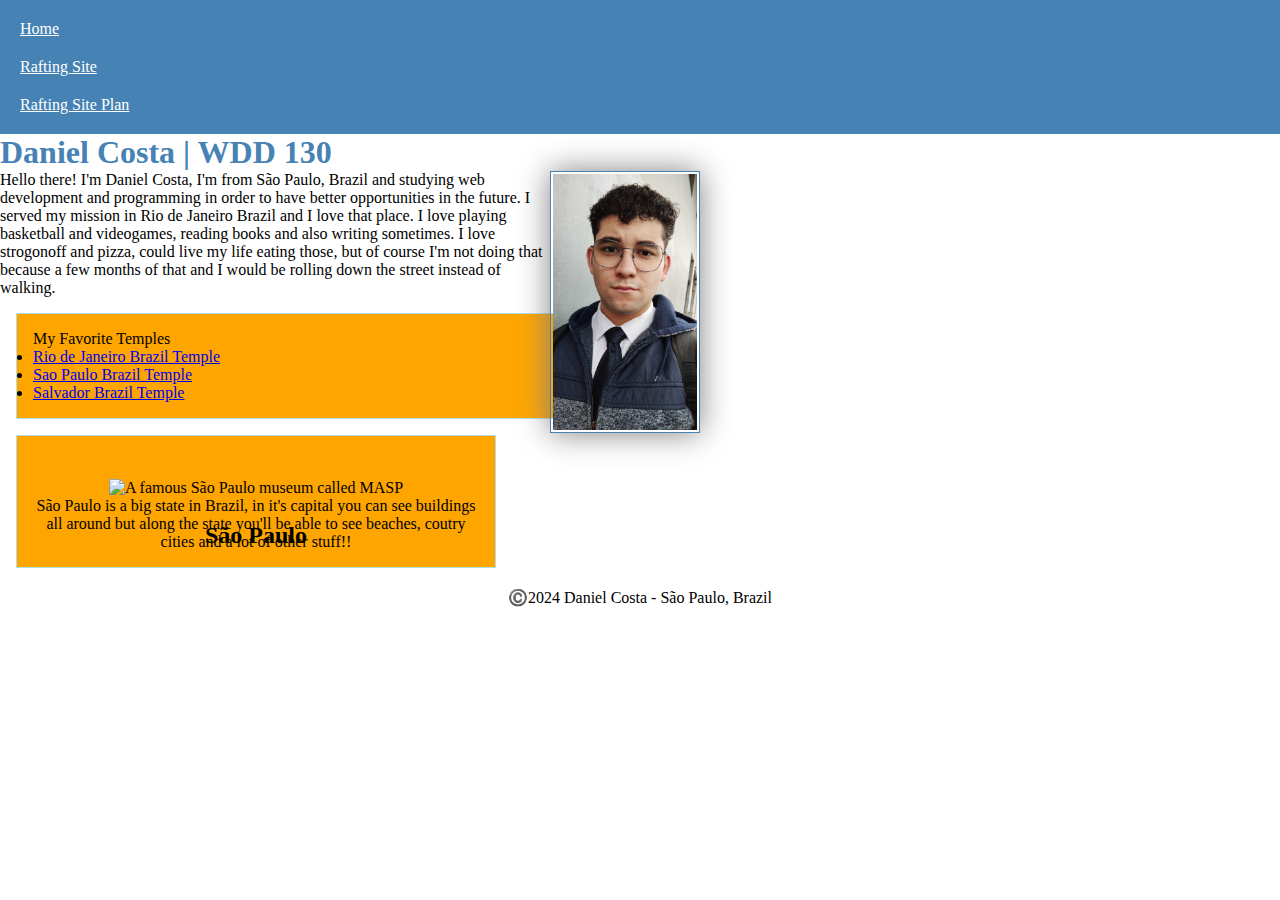
==== index.html @ 19a76fd3 "first commit" ====
<!DOCTYPE html>
<html lang="en-US">
    <head>
        <link rel="stylesheet" href="styles/styles.css"></link>
        <meta charset="utf-8">
        <meta name="viewport" content="width=device-width,initial-scale=1.0">
        <title>Daniel Costa | WDD 130</title>
        <meta name="description" content="Daniel's WDD 130 course home page, used to store information and introduce myself to other students.">
        <meta name="author" content="Daniel Costa">
       
    </head>
    <body>
        <header>
            <nav>
                <a href="#">Home</a>
                <a href="wwr/">Rafting Site</a>
                <a href="wwr/site-plan-rafting.html">Rafting Site Plan</a>
            </nav>
        </header>
        <main>
            <h1>Daniel Costa | WDD 130</h1>
            <img src="images/profile.jpg" alt="Hey, I'm Daniel Costa. Be my guest." width="200">
            <p>Hello there! I'm Daniel Costa, I'm from São Paulo, Brazil and studying web development and programming in order to have better opportunities in the future. 
                I served my mission in Rio de Janeiro Brazil and I love that place. I love playing basketball and videogames, reading books and also writing sometimes. 
                I love strogonoff and pizza, could live my life eating those, but of course I'm not doing that because a few months of that and I would be rolling down the street instead of walking.</p>
            <ul class="box"> My Favorite Temples
                <li><a href="https://www.churchofjesuschrist.org/temples/details/rio-de-janeiro-brazil-temple?lang=eng" target="_blank">Rio de Janeiro Brazil Temple</a></li>
                <li><a href="https://www.churchofjesuschrist.org/temples/details/sao-paulo-brazil-temple?lang=eng" target="_blank">Sao Paulo Brazil Temple</a></li>
                <li><a href="https://www.churchofjesuschrist.org/temples/details/salvador-brazil-temple?lang=eng" target="_blank">Salvador Brazil Temple</a></li>
            </ul>
        </main>
        <aside class="box">
            <h2>São Paulo</h2>
            <img src="https://www.cnnbrasil.com.br/viagemegastronomia/wp-content/uploads/sites/5/2022/02/masp-sp.jpeg" alt="A famous São Paulo museum called MASP">
            <p>São Paulo is a big state in Brazil, in it's capital you can see buildings all around but along the state you'll be able to see beaches, coutry cities and a lot of other stuff!!</p>
        </aside>
        <footer>
            <p>©️2024 Daniel Costa - São Paulo, Brazil</p>
        </footer>
    </body>
<!--Last modified on 07/01/2024-->
</html>
---- styles/styles.css ----
/* Element Selectors */
* {
    margin: 0;
    padding: 0;
    box-sizing: border-box;
}

nav {
    background-color: steelblue;
    padding: 10px;
}

nav a {
    color: white;
    display: block;
    padding: 10px;
}

h1 {
    color: steelblue;
}

main img {
    width: 150px;
    height: auto;
    border: 1px solid steelblue;
    padding: 2px;
    box-shadow: 0 0 30px gray;
    float: right;
}
p {padding: 0;}

main {
    max-width: 700px;
}

aside {
    width: 30rem;
    margin: 1rem;
    border: 1px solid blueviolet;
    padding: 1rem;
    background-color: antiquewhite;
    color: blueviolet;
    text-align: center;
}

aside img {
    width: 200px;
    height: auto;
}

aside h2 {
    position: relative;
    top: 70px;

}

footer {
    margin-top: 20px;
    border-top: 2px;
    text-align: center;
}

/* Class Selectors */
.box {
    margin: 1rem;
    border: 1px solid powderblue;
    padding: 1rem;
    background-color: orange;
    color: #000;
}
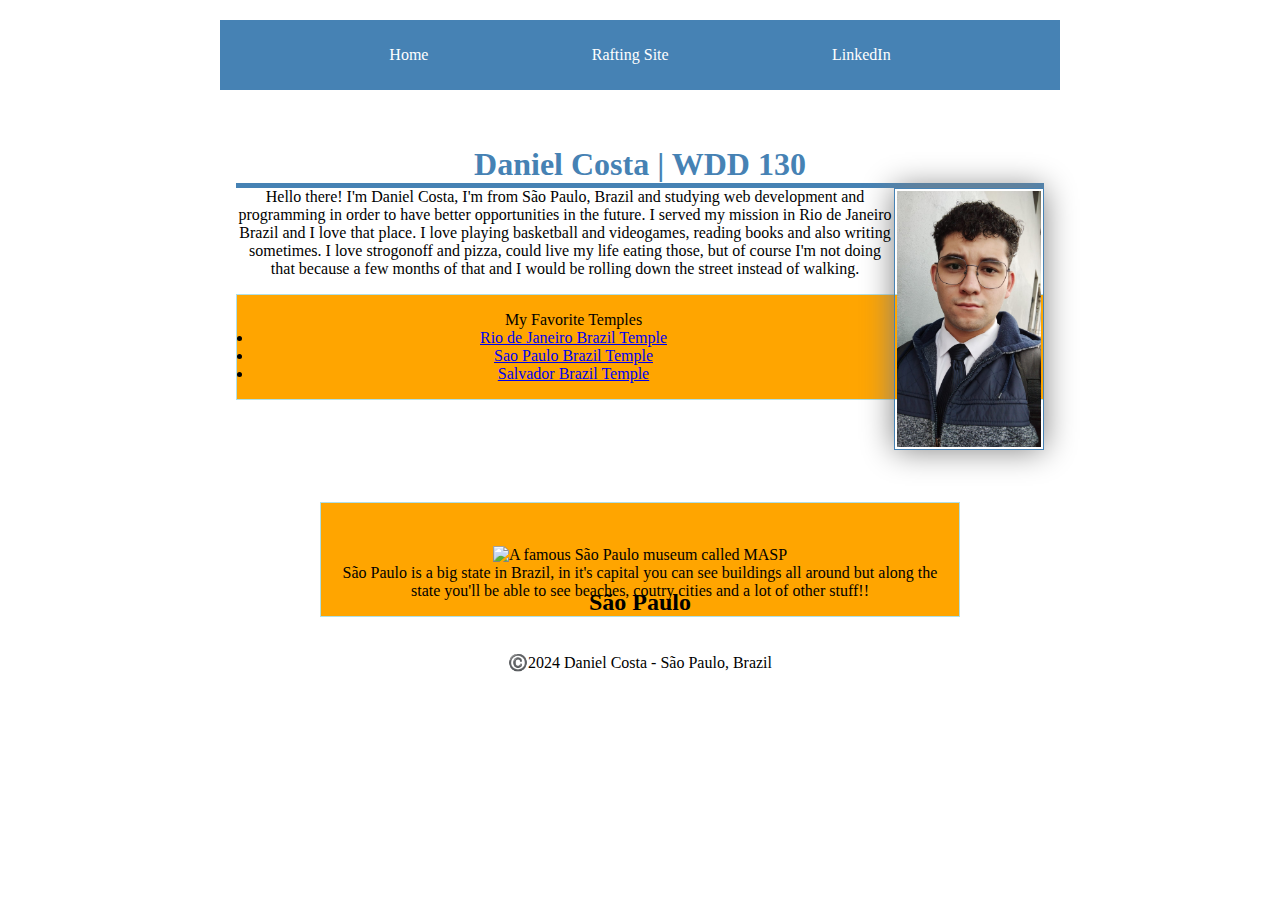
==== commit b7062117: "updated homepage" ====
--- a/index.html
+++ b/index.html
@@ -13,22 +13,24 @@
         <header>
             <nav>
                 <a href="#">Home</a>
-                <a href="wwr/">Rafting Site</a>
-                <a href="wwr/site-plan-rafting.html">Rafting Site Plan</a>
+                <a href="wwr/site-plan-rafting.html">Rafting Site</a>
+                <a href="https://www.linkedin.com/">LinkedIn</a>
             </nav>
         </header>
-        <main>
-            <h1>Daniel Costa | WDD 130</h1>
-            <img src="images/profile.jpg" alt="Hey, I'm Daniel Costa. Be my guest." width="200">
-            <p>Hello there! I'm Daniel Costa, I'm from São Paulo, Brazil and studying web development and programming in order to have better opportunities in the future. 
+        <div class="grid">
+            <main>
+                <h1>Daniel Costa | WDD 130</h1>
+                <img src="images/profile.jpg" alt="Hey, I'm Daniel Costa. Be my guest." width="200">
+                <p>Hello there! I'm Daniel Costa, I'm from São Paulo, Brazil and studying web development and programming in order to have better opportunities in the future. 
                 I served my mission in Rio de Janeiro Brazil and I love that place. I love playing basketball and videogames, reading books and also writing sometimes. 
                 I love strogonoff and pizza, could live my life eating those, but of course I'm not doing that because a few months of that and I would be rolling down the street instead of walking.</p>
-            <ul class="box"> My Favorite Temples
-                <li><a href="https://www.churchofjesuschrist.org/temples/details/rio-de-janeiro-brazil-temple?lang=eng" target="_blank">Rio de Janeiro Brazil Temple</a></li>
-                <li><a href="https://www.churchofjesuschrist.org/temples/details/sao-paulo-brazil-temple?lang=eng" target="_blank">Sao Paulo Brazil Temple</a></li>
-                <li><a href="https://www.churchofjesuschrist.org/temples/details/salvador-brazil-temple?lang=eng" target="_blank">Salvador Brazil Temple</a></li>
-            </ul>
-        </main>
+                <ul class="box"> My Favorite Temples
+                    <li><a href="https://www.churchofjesuschrist.org/temples/details/rio-de-janeiro-brazil-temple?lang=eng" target="_blank">Rio de Janeiro Brazil Temple</a></li>
+                    <li><a href="https://www.churchofjesuschrist.org/temples/details/sao-paulo-brazil-temple?lang=eng" target="_blank">Sao Paulo Brazil Temple</a></li>
+                    <li><a href="https://www.churchofjesuschrist.org/temples/details/salvador-brazil-temple?lang=eng" target="_blank">Salvador Brazil Temple</a></li>
+                </ul>
+            </main>
+        </div>
         <aside class="box">
             <h2>São Paulo</h2>
             <img src="https://www.cnnbrasil.com.br/viagemegastronomia/wp-content/uploads/sites/5/2022/02/masp-sp.jpeg" alt="A famous São Paulo museum called MASP">
--- a/styles/styles.css
+++ b/styles/styles.css
@@ -5,19 +5,32 @@
     box-sizing: border-box;
 }
 
+body {
+    display: flex;
+    flex-direction: column;
+    align-items: center;
+}
+
 nav {
     background-color: steelblue;
-    padding: 10px;
+    padding: 1rem;
+    display: flex;
+    justify-content: space-evenly;
+    align-items: center;
+    width: 100%;
+    text-decoration: none;
 }
 
 nav a {
     color: white;
     display: block;
     padding: 10px;
+    text-decoration: none;
 }
 
 h1 {
     color: steelblue;
+    border-bottom: 5px solid steelblue;
 }
 
 main img {
@@ -28,20 +41,30 @@
     box-shadow: 0 0 30px gray;
     float: right;
 }
-p {padding: 0;}
+
+p {
+    padding: 0;
+}
 
 main {
-    max-width: 700px;
+    max-width: 840px;
+    text-align: center;
+    margin: 0 auto;
+    grid-column: 2/3;
+    margin: 1rem;
 }
 
 aside {
-    width: 30rem;
-    margin: 1rem;
+    width: 40rem;
+    margin: 1rem auto;
     border: 1px solid blueviolet;
-    padding: 1rem;
+    padding: 30px;
     background-color: antiquewhite;
     color: blueviolet;
     text-align: center;
+    position: relative;
+    grid-column: 1/3;
+    grid-row: 1/3;
 }
 
 aside img {
@@ -52,20 +75,27 @@
 aside h2 {
     position: relative;
     top: 70px;
-
 }
 
-footer {
-    margin-top: 20px;
+header, .grid, footer {
+    max-width: 840px;
+    width: 100%;
+    margin: 20px auto;
     border-top: 2px;
     text-align: center;
 }
 
 /* Class Selectors */
 .box {
-    margin: 1rem;
+    margin: 1rem auto;
     border: 1px solid powderblue;
     padding: 1rem;
     background-color: orange;
     color: #000;
+    max-width: 840px;
+}
+
+.grid {
+    display: grid;
+    align-items: center;
 }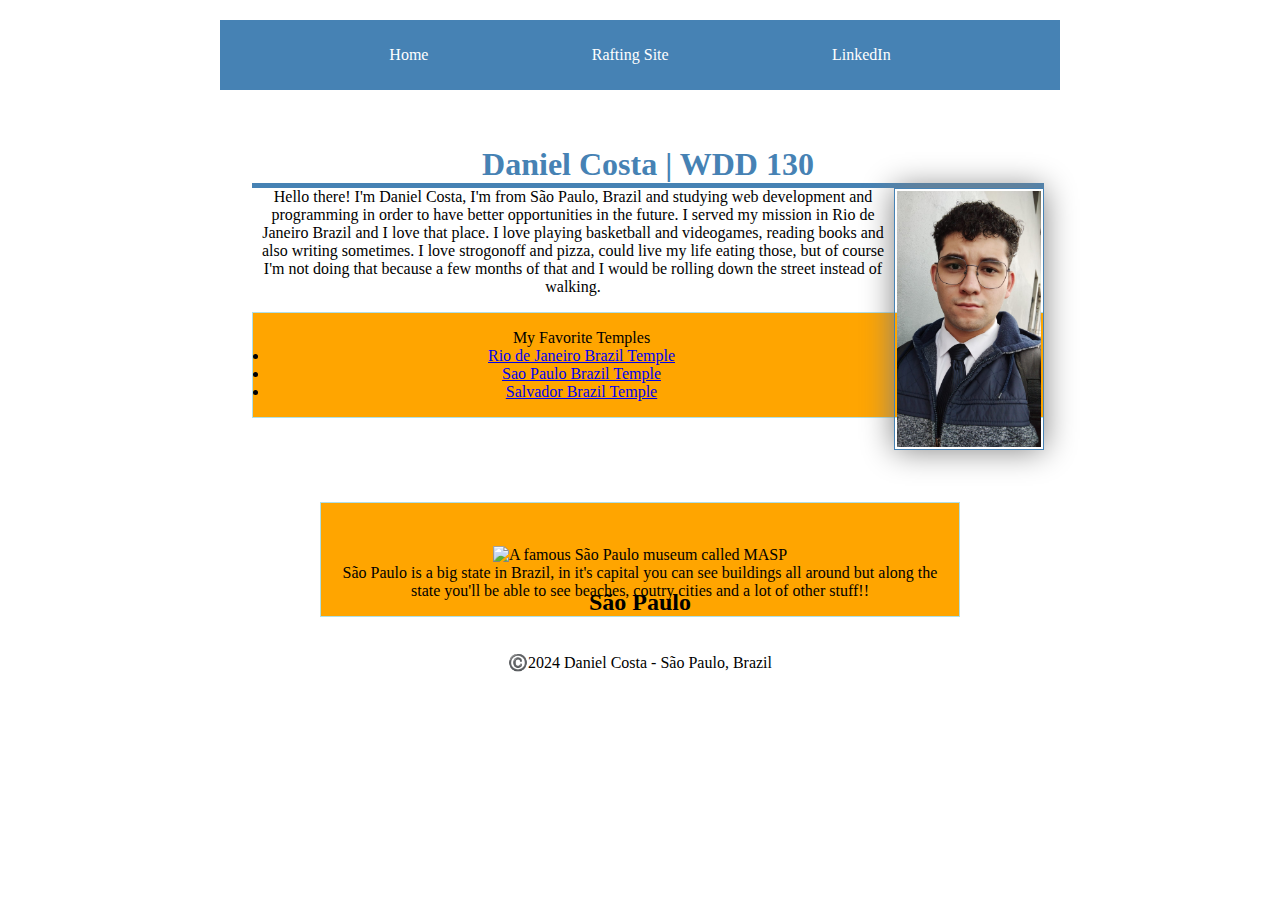
==== commit 6c5f119e: "form" ====
--- a/index.html
+++ b/index.html
@@ -1,7 +1,7 @@
 <!DOCTYPE html>
 <html lang="en-US">
     <head>
-        <link rel="stylesheet" href="styles/styles.css"></link>
+        <link rel="stylesheet" href="styles/styles.css">
         <meta charset="utf-8">
         <meta name="viewport" content="width=device-width,initial-scale=1.0">
         <title>Daniel Costa | WDD 130</title>
--- a/styles/styles.css
+++ b/styles/styles.css
@@ -56,15 +56,16 @@
 
 aside {
     width: 40rem;
-    margin: 1rem auto;
+    margin: 1rem;
     border: 1px solid blueviolet;
     padding: 30px;
     background-color: antiquewhite;
     color: blueviolet;
     text-align: center;
     position: relative;
-    grid-column: 1/3;
-    grid-row: 1/3;
+    grid-column: 1; /* Posiciona o aside na primeira coluna */
+    grid-row: 2/3;
+    float: none; /* Remove o float */
 }
 
 aside img {
@@ -97,5 +98,7 @@
 
 .grid {
     display: grid;
+    grid-template-columns: auto 1fr;
+    gap: 1rem; 
     align-items: center;
-}+}
